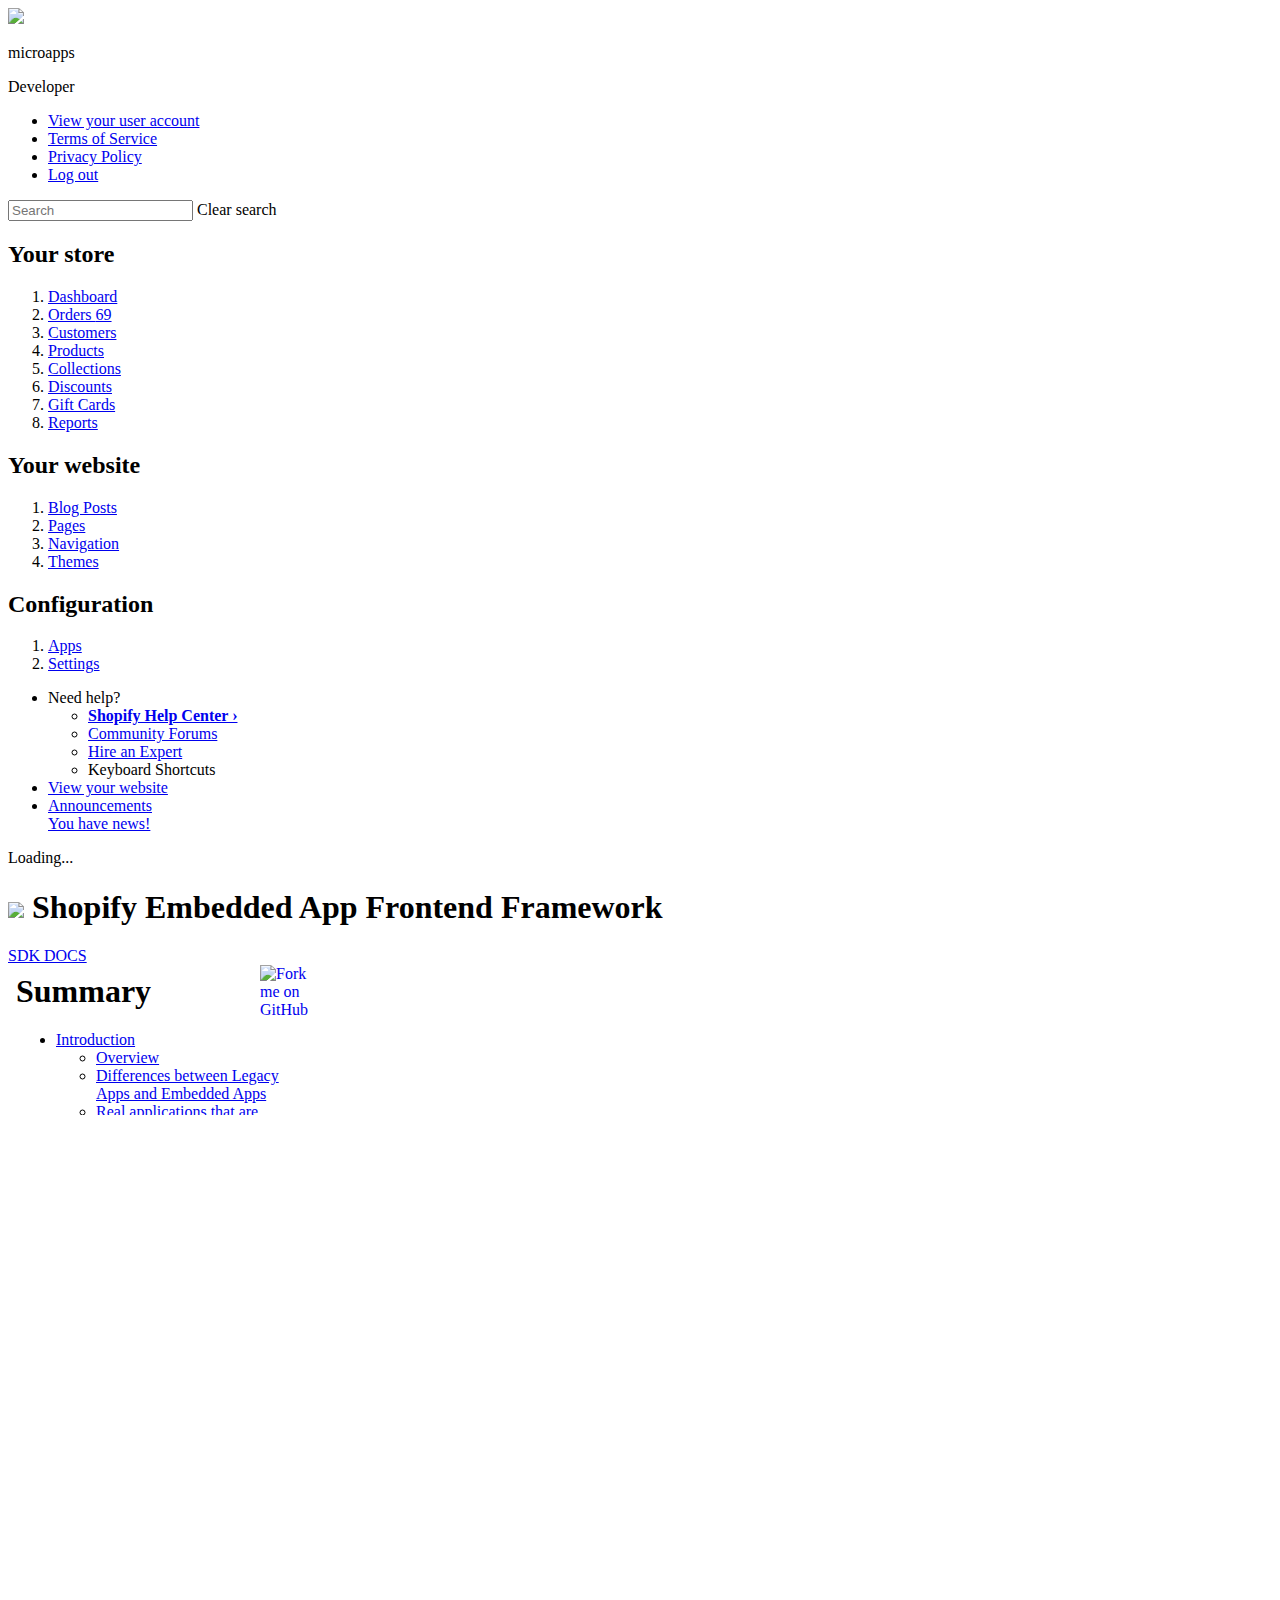
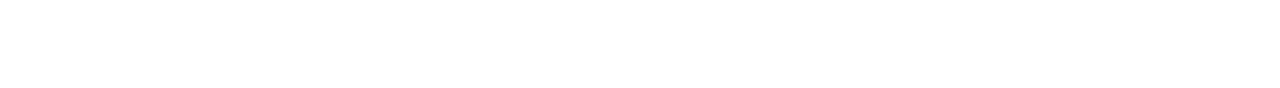
==== index.html @ cbcd212d "Make this url rel no follow + add microapps ref" ====
<!DOCTYPE html>
<!-- saved from url=(0168)https://towne-goldner3330.myshopify.com/admin/apps/fastprice/prices?shop=towne-goldner3330.myshopify.com&timestamp=1415982841&signature=9d02fc09cdeed2cf63cc98cc52d585a7 -->
<html><head><meta http-equiv="Content-Type" content="text/html; charset=UTF-8">

    <!-- Generic meta -->
    <meta name="robots" content="index, follow, all" />
    <meta name="expires" content="never" />
    <meta name="distribution" content="world" />
    <link rel="profile" href="http://gmpg.org/xfn/11" />
    <meta name="copyright" content="Copyright (c) 2008-2015  microapps, S.L." />
    <meta name="Author" content="microapps S.L."/>
    <meta name="Publisher" content="microappss S.L."/>
    <!-- Endof - Generic meta -->

    <!-- Og generic meta -->
    <meta property="og:site_name" content="EASDK - Shopify Embedded App Frontend Framework" />
    <!-- Endof - Og Generic meta  -->

    <!-- Dublin core meta -->
    <meta name="DC.creator" content="microapps" />
    <meta name="DC.type" scheme="DCTERMS.DCMIType" content="Text" />
    <meta name="DC.format" scheme="DCTERMS.IMT" content="text/html" />
    <link rel="schema.DC" href="http://purl.org/dc/elements/1.1/" />
    <link rel="schema.DCTERMS" href="http://purl.org/dc/terms/" />
    <meta name="DC.identifier" scheme="DCTERMS.URI" content="http://seaff.microapps.com/" />
    <meta name="DC.subject" xml:lang="en" content="EASDK - Shopify Embedded App Frontend Framework" />
    <meta name="DC.language" scheme="DCTERMS.URI" content="en" />
    <!-- Endof - Dublin core  -->
    <meta charset="utf-8">
    <title>EASDK - Shopify Embedded App Frontend Framework</title>
    <meta name="apple-mobile-web-app-capable" content="yes">
    <meta name="apple-mobile-web-app-status-bar-style" content="black">
    <link href="http://seaff.microapps.com/images/ico.jpg" rel="shortcut icon" type="image/vnd.microsoft.icon">
    <link rel="apple-touch-startup-image" href="https://cdn.shopify.com/s/assets/mobile-startup-46993e72723b3720f4a8d4e1364575d4.png">
    <link rel="apple-touch-icon-precomposed" sizes="114x114" href="https://cdn.shopify.com/s/assets/apple-touch/icon-114x114-precomposed-bf685d94185ec8616c2d03db05b3f5eb.png">
    <link rel="apple-touch-icon-precomposed" sizes="72x72" href="https://cdn.shopify.com/s/assets/apple-touch/icon-72x72-precomposed-717f9fc981c9ee856f45d97b27280711.png">
    <link rel="apple-touch-icon-precomposed" sizes="57x57" href="https://cdn.shopify.com/s/assets/apple-touch/icon-57x57-precomposed-6b2e3fa5c7e3ffeac086fa1853f2fd38.png">
    <meta name="viewport" content="width=device-width, initial-scale=1.0">

    <meta content="authenticity_token" name="csrf-param">
    <meta content="MKzaEXT0OX5JIIcKEj7BNiAX45uQxciYd5UCOMJ1lDE=" name="csrf-token">

    <link data-turbolinks-track="true" href="https://cdn.shopify.com/s/assets/admin/style-a30b16af39a8144195d489e89d162ac6.css" media="all" rel="stylesheet">
    <link data-turbolinks-track="true" href="https://cdn.shopify.com/s/assets/admin/print-7e95040da21512a810c214750b093ec9.css" media="print" rel="stylesheet">


    <style type="text/css" id="ki-l1z-l4"></style><style type="text/css" id="ki-l1z-lh"></style></head>

<body id="body-content" class="page-api-permissions-show ">

<div id="flash_message" refresh-always="">
    <div id="global-notification" class="js-global-notification separate-layer ">
        <span class="js-global-notification-message "></span>
        <a class="close-notification" bind-event-click="Shopify.Flash.hide()">
            <i class="ico ico-16 ico-close-notification"></i>
        </a>
    </div>
</div>


<div id="tracking_pixel_from_flash" refresh-always="">

</div>




<div id="pos_upgrade_flow" refresh="pos_upgrade_flow">
</div>

<div id="wrapper" class="wrapper">
    <div id="body" class="clearfix">
        <div class="sidebar-top hide-when-printing">

            <section class="account-overview-header-container">
                <a class="account-overview-header" data-dropdown="~ .dropdown">
                    <img src="http://seaff.microapps.com/index_files/7a70a8f1e7add37d7f572ee7b4227e48.jpg" class="ico ico-header-gravatar">
                    <div class="account-overview-user-details" onclick="javascript:window.open('http://www.microapps.com')">
                        <p class="account-overview-shop-name">microapps</p>
                        <p class="account-overview-user-name">
                            Developer
                            <i class="ico ico-16 ico-disclosure account-overview-name-disclosure"></i>
                        </p>
                    </div>
                </a>
                <div class="dropdown left-aligned sl">
                    <ul>

                        <li class="break"><a href="#">View your user account</a></li>

                        <li><a href="#" target="_blank">Terms of Service</a></li>


                        <li class="break"><a href="#" target="_blank">Privacy Policy</a></li>

                        <li><a href="#">Log out</a></li>
                    </ul>
                </div>
            </section>

            <section define="{globalSearch: new Shopify.GlobalSearch(this, &#39;&#39;)}" context="globalSearch">
                <div id="global-dropdown-element" class="dropdown-container global-search" bind-class="{&#39;is-active&#39;: hasResults, &#39;is-loading&#39;: isLoading}">
                    <i class="ico ico-16-svg ico-loading-circle global-search-loading animate animate-rotate hide" bind-show="isLoading"></i>
                    <input type="text" id="global-search-input" class="global-search-input " placeholder="Search" bind-event-keydown="onSearchInputKeydown(event)" value="">
                    <label class="global-search-label" for="global-search-input">
                        <i class="next-icon next-icon--16 next-icon--sidebar next-icon--sidebar-search global-search-icon"></i>
                    </label>
                    <a class="global-search-input-clear hide" bind-event-click="clearResults(true)" bind-class="{hide: !showCloseButton &amp;&amp; (!hasResults || isLoading) }">Clear search</a>
                    <div class="dropdown left-aligned sl" bind-class="{&#39;is-visible&#39;: hasResults}">

                    </div>
                </div>
            </section>

        </div>

        <div id="sidebar" refresh="sidebar">
            <nav class="nav-admin is-active">
                <h2 class="sidebar-heading">Your store</h2>
                <ol class="main-nav unstyled">
                    <li class=" ">
                        <a class="sidebar-link dashboard" href="#">
                            <i class="next-icon next-icon--16 next-icon--sidebar next-icon--sidebar-dashboard "></i>Dashboard
                        </a>      </li>
                    <li class=" " id="nav-admin-orders-refresh" always-refresh="">
                        <a class="sidebar-link orders" href="#">
                            <i class="next-icon next-icon--16 next-icon--sidebar next-icon--sidebar-orders"></i>Orders
                            <span title="Open orders" class="main-nav-count" id="open-order-count">69</span>
                        </a>      </li>
                    <li class=" ">
                        <a class="sidebar-link customers" href="#">
                            <i class="next-icon next-icon--16 next-icon--sidebar next-icon--sidebar-customers"></i>Customers
                        </a>      </li>
                    <li class=" ">
                        <a class="sidebar-link products" href="#">
                            <i class="next-icon next-icon--16 next-icon--sidebar next-icon--sidebar-products"></i>Products
                        </a>      </li>
                    <li class=" ">
                        <a class="sidebar-link collections" href="#">
                            <i class="next-icon next-icon--16 next-icon--sidebar next-icon--sidebar-collections"></i>Collections
                        </a>      </li>
                    <li class=" ">
                        <a class="sidebar-link discounts" href="#">
                            <i class="next-icon next-icon--16 next-icon--sidebar next-icon--sidebar-discounts"></i>Discounts
                        </a>      </li>
                    <li class=" ">
                        <a class="sidebar-link gift-cards" href="#">
                            <i class="next-icon next-icon--16 next-icon--sidebar next-icon--sidebar-giftcards"></i>Gift Cards
                        </a>      </li>
                    <li class=" ">
                        <a class="sidebar-link reports" href="#">
                            <i class="next-icon next-icon--16 next-icon--sidebar next-icon--sidebar-reports"></i>Reports
                        </a>      </li>
                </ol>
                <h2 class="sidebar-heading">Your website</h2>
                <ol class="main-nav unstyled">
                    <li class=" ">
                        <a class="sidebar-link blogs" href="#">
                            <i class="next-icon next-icon--16 next-icon--sidebar next-icon--sidebar-blogs"></i>Blog Posts
                        </a>        </li>
                    <li class=" ">
                        <a class="sidebar-link pages" href="#">
                            <i class="next-icon next-icon--16 next-icon--sidebar next-icon--sidebar-pages"></i>Pages
                        </a>        </li>
                    <li class=" ">
                        <a class="sidebar-link links" href="#">
                            <i class="next-icon next-icon--16 next-icon--sidebar next-icon--sidebar-navigation"></i>Navigation
                        </a>        </li>
                    <li class="themes">
                        <a class="sidebar-link themes" href="#">
                            <i class="next-icon next-icon--16 next-icon--sidebar next-icon--sidebar-themes"></i>Themes
                        </a>        </li>
                </ol>
                <h2 class="sidebar-heading">Configuration</h2>
                <ol class="main-nav unstyled">
                    <li class="apps selected ">
                        <a class="sidebar-link apps" href="#">
                            <i class="next-icon next-icon--16 next-icon--sidebar next-icon--sidebar-apps"></i>Apps
                        </a>      </li>
                    <li class="settings ">
                        <a class="sidebar-link settings" href="#">
                            <i class="next-icon next-icon--16 next-icon--sidebar next-icon--sidebar-settings"></i>Settings
                        </a>    </li>
                </ol>
            </nav>


            <nav class="nav-bottom">
                <ul>
                    <li class="nav-bottom-link-container">
                        <a class="nav-bottom-link tooltip tooltip-top tooltip-left-align" track-click="{action: &#39;Click Need Help from Profile&#39;, category: &#39;Need Help&#39;}" data-dropdown="~ .dropdown">
                            <div class="tooltip-container tooltip-sidebar-need-help">
                                <span class="tooltip-label">Need help?</span>
                            </div>
                            <i class="next-icon next-icon--20 next-icon--help-slate-lightest"></i>
                        </a>
                        <div class="dropdown left-aligned sl">
                            <ul>
                                <li>
                                    <a href="#" target="_blank" track-click="{action: &#39;Help Center (Manual)&#39;, category: &#39;Need Help&#39;}">
                                        <strong>Shopify Help Center ›</strong>
                                    </a>
                                </li>
                                <li>
                                    <a href="#" target="_blank" track-click="{action: &#39;Shopify Forums&#39;, category: &#39;Need Help&#39;}">Community Forums</a>
                                </li>
                                <li>
                                    <a href="#" target="_blank" track-click="{action: &#39;Hire Shopify Expert&#39;, category: &#39;Need Help&#39;}">Hire an Expert</a>
                                </li>
                                <li>

                                    <a bind-event-click="keyboardShortcuts.show()">
                                        Keyboard Shortcuts
                                    </a>
                                </li>
                            </ul>
                        </div>
                    </li>
                    <li class="nav-bottom-link-container">
                        <a class="nav-bottom-link tooltip tooltip-top" href="#" target="shopify_storeview" track-click="{category: &#39;View your website&#39;, action: &#39;Nav footer&#39;}">
                            <div class="tooltip-container">
                                <span class="tooltip-label">View your website</span>
                            </div>
                            <i class="next-icon next-icon--20 next-icon--website-slate-lightest"></i>
                        </a>    </li>
                    <li class="nav-bottom-link-container" id="unviewed_announcements">
                        <a class="nav-bottom-link tooltip tooltip-top tooltip-right-align" href="#">
                            <div class="tooltip-container tooltip-sidebar-announcements">
                                <span class="tooltip-label">Announcements</span>
                            </div>

                            <i class="next-icon next-icon--20 next-icon--notifications-blue" title="You have news!"></i>

                            <div id="feature_announcement_dropdown" class="dropdown dropdown-padded">
                                <div class="dropdown-body tc">
                                    <label class="s-none">You have news!</label>
                                </div>
                            </div>
                        </a>    </li>
                </ul>
            </nav>

        </div>

        <div id="content" class="viewing-embedded-app" style="height: 831px;">
            <div id="loading-header">
                <div class="header-row">
                    <div class="span24">
                        <header>
                            <span class="tag"><span class="tag-loader">Loading...</span></span>
                        </header>
                    </div>
                </div>
            </div>

            <section>

                <div class="page embedded-app-view" context="app.host">
                    <div class="header-row">
                        <div class="span24">
                            <header class="js-app-header">
                                <h1 class="header-main">
            <span class="js-icon">
  <img src="http://seaff.microapps.com/image/seaff.png" class="ico integrated-app-icon">
</span>

            <span class="js-name">
  Shopify Embedded App Frontend Framework
</span>
                                    <span class="js-breadcrumb breadcrumb"></span>
                                    <span class="js-title"></span>
                                </h1>
                                <div class="header-right">
                                    <div class="js-pagination"></div>
                                    <div class="js-buttons">

  <span>

      <a href="http://docs.shopify.com/embedded-app-sdk?ref=microapps" target="_blank" rel="nofollow" class="btn">SDK DOCS</a>

  </span>
                                    </div>
                                </div>
                            </header>
                        </div>
                    </div>

                    <iframe class="app-iframe app-iframe--admin" frameborder="0" name="app-iframe" src="docs.html" style="display: block; height: calc(100% + 67px);"></iframe>
                </div>

                <div class="hide" define="{resourcePicker: new Shopify.SingleSelectResourcePicker(this, &#39;resource[id]&#39;)}">
                    <input type="hidden" name="resource[id]">
                    <a class="modal_source" define="{productPickerModal: new Shopify.Modal(this)}" href="#" id="productPicker" style="display: none" type="text/html"></a>
                </div>
            </section>
        </div>
    </div>
</div>

<div id="modal_container" refresh="modal" class="modal"></div>
<div id="modal_backdrop" refresh="modal" class="modal-bg"></div>
<div class="aviary-modal-bg"><div class="aviary-modal"></div></div>
<!-- Only pixels that need to see the url all other should go inside the iframe -->
</body></html>
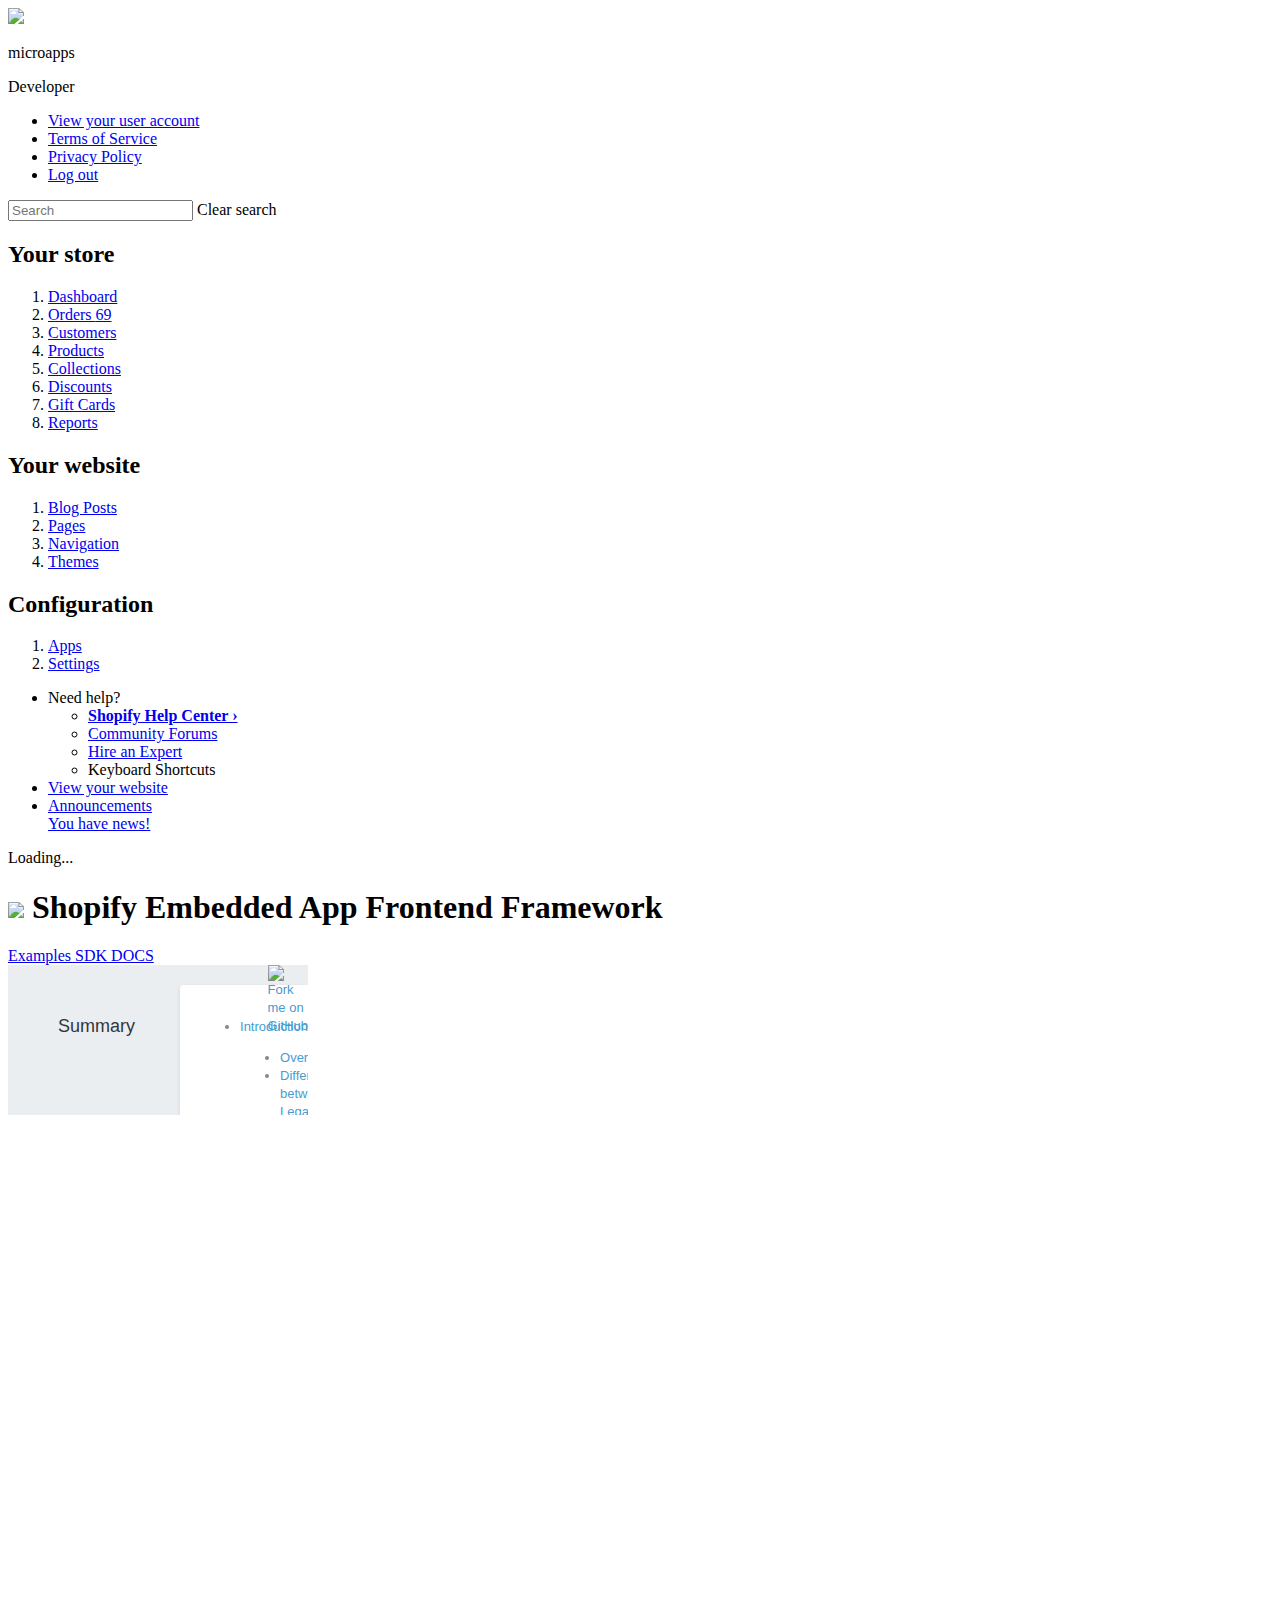
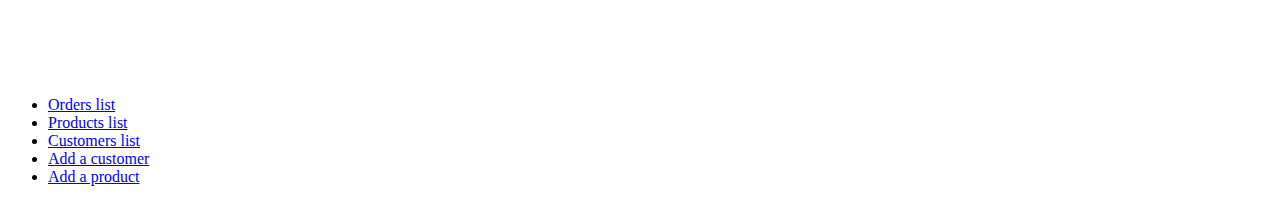
==== commit 7a3c4de5: "Merge pull request #94 from jcarratala/master" ====
--- a/index.html
+++ b/index.html
@@ -28,6 +28,7 @@
     <!-- Endof - Dublin core  -->
     <meta charset="utf-8">
     <title>EASDK - Shopify Embedded App Frontend Framework</title>
+    <meta name="description" content="Official Shopify Embedded App Frontend Framework. Start developing your Shopify app now with the best Frontend Framework. Free download!">
     <meta name="apple-mobile-web-app-capable" content="yes">
     <meta name="apple-mobile-web-app-status-bar-style" content="black">
     <link href="http://seaff.microapps.com/images/ico.jpg" rel="shortcut icon" type="image/vnd.microsoft.icon">
@@ -42,6 +43,10 @@
 
     <link data-turbolinks-track="true" href="https://cdn.shopify.com/s/assets/admin/style-a30b16af39a8144195d489e89d162ac6.css" media="all" rel="stylesheet">
     <link data-turbolinks-track="true" href="https://cdn.shopify.com/s/assets/admin/print-7e95040da21512a810c214750b093ec9.css" media="print" rel="stylesheet">
+    
+    <script src="https://ajax.googleapis.com/ajax/libs/jquery/1.11.3/jquery.min.js"></script>
+    <link data-turbolinks-track="true" href="css/seaff-dropdown.css" rel="stylesheet">
+    <script type="text/javascript" src="js/jquery-dropdown.js"></script>
 
 
     <style type="text/css" id="ki-l1z-l4"></style><style type="text/css" id="ki-l1z-lh"></style></head>
@@ -273,6 +278,15 @@
                                 <div class="header-right">
                                     <div class="js-pagination"></div>
                                     <div class="js-buttons">
+                                        
+                                        <span>
+                                            <a id="btn-docs" href="#" class="btn" style="display:none;">SEAFF DOCS</a>
+                                        </span>
+                                        
+                                        <span>
+                                            <a href="#" data-jq-dropdown="#jq-dropdown-1" class="btn">
+                                                Examples <i class="ico ico-16 ico-disclosure"></i></a>
+                                        </span>
 
   <span>
 
@@ -285,7 +299,18 @@
                         </div>
                     </div>
 
-                    <iframe class="app-iframe app-iframe--admin" frameborder="0" name="app-iframe" src="docs.html" style="display: block; height: calc(100% + 67px);"></iframe>
+                    <iframe id="if-docs" class="app-iframe app-iframe--admin" frameborder="0" name="app-iframe" src="docs.html" style="display: block; height: calc(100% + 67px);"></iframe>
+                    
+                    <iframe id="if-orders" class="app-iframe app-iframe--admin" frameborder="0" name="app-iframe" src="examples/orders.html" style="visibility:hidden; display:none; height: calc(100% + 67px);"></iframe>
+                    
+                    <iframe id="if-products" class="app-iframe app-iframe--admin" frameborder="0" name="app-iframe" src="examples/products.html" style="visibility:hidden; display:none; height: calc(100% + 67px);"></iframe>
+                    
+                    <iframe id="if-customers" class="app-iframe app-iframe--admin" frameborder="0" name="app-iframe" src="examples/customers.html" style="visibility:hidden; display:none; height: calc(100% + 67px);"></iframe>
+
+                    <iframe id="if-add-customer" class="app-iframe app-iframe--admin" frameborder="0" name="app-iframe" src="examples/add-customer.html" style="visibility:hidden; display:none; height: calc(100% + 67px);"></iframe>
+
+                    <iframe id="if-add-product" class="app-iframe app-iframe--admin" frameborder="0" name="app-iframe" src="examples/add-product.html" style="visibility:hidden; display:none; height: calc(100% + 67px);"></iframe>
+                    
                 </div>
 
                 <div class="hide" define="{resourcePicker: new Shopify.SingleSelectResourcePicker(this, &#39;resource[id]&#39;)}">
@@ -301,4 +326,72 @@
 <div id="modal_backdrop" refresh="modal" class="modal-bg"></div>
 <div class="aviary-modal-bg"><div class="aviary-modal"></div></div>
 <!-- Only pixels that need to see the url all other should go inside the iframe -->
-</body></html>
+    
+    <div id="jq-dropdown-1" class="jq-dropdown jq-dropdown-tip">
+        <ul class="jq-dropdown-menu">
+            <li><a id="jqd-orders" href="#">Orders list</a></li>
+            <li><a id="jqd-products" href="#">Products list</a></li>
+            <li><a id="jqd-customers" href="#">Customers list</a></li>
+            <li><a id="jqd-add-customer" href="#">Add a customer</a></li>
+            <li><a id="jqd-add-product" href="#">Add a product</a></li>
+        </ul>
+    </div>
+    
+    
+    <script type="text/javascript">
+        
+        function hideIframe(iframe) {
+            $(iframe).css('display', 'none').css('visibility', 'hidden');
+        }
+        
+        function showIframe(iframe) {
+            $(iframe).css('display', 'block').css('visibility', 'visible');
+        }
+        
+        function hideDocsBtn() {
+            $('#btn-docs').css('display', 'none');
+        }
+        
+        function showDocsBtn() {
+            $('#btn-docs').css('display', 'inline-block');
+        }
+        
+        $('#jqd-orders').on('click', function() {
+            hideIframe($('iframe'));
+            showIframe($('#if-orders'));
+            showDocsBtn();            
+        });
+        
+        $('#jqd-products').on('click', function() {
+            hideIframe($('iframe'));
+            showIframe($('#if-products'));
+            showDocsBtn();
+        });
+        
+        $('#jqd-customers').on('click', function() {
+            hideIframe($('iframe'));
+            showIframe($('#if-customers'));
+            showDocsBtn();
+        });
+
+        $('#jqd-add-customer').on('click', function() {
+            hideIframe($('iframe'));
+            showIframe($('#if-add-customer'));
+            showDocsBtn();
+        });
+
+        $('#jqd-add-product').on('click', function() {
+            hideIframe($('iframe'));
+            showIframe($('#if-add-product'));
+            showDocsBtn();
+        });
+        
+        $('#btn-docs').on('click', function() {
+            hideIframe($('iframe'));
+            showIframe($('#if-docs'));
+            hideDocsBtn();
+        });
+        
+    </script>
+    
+</body></html>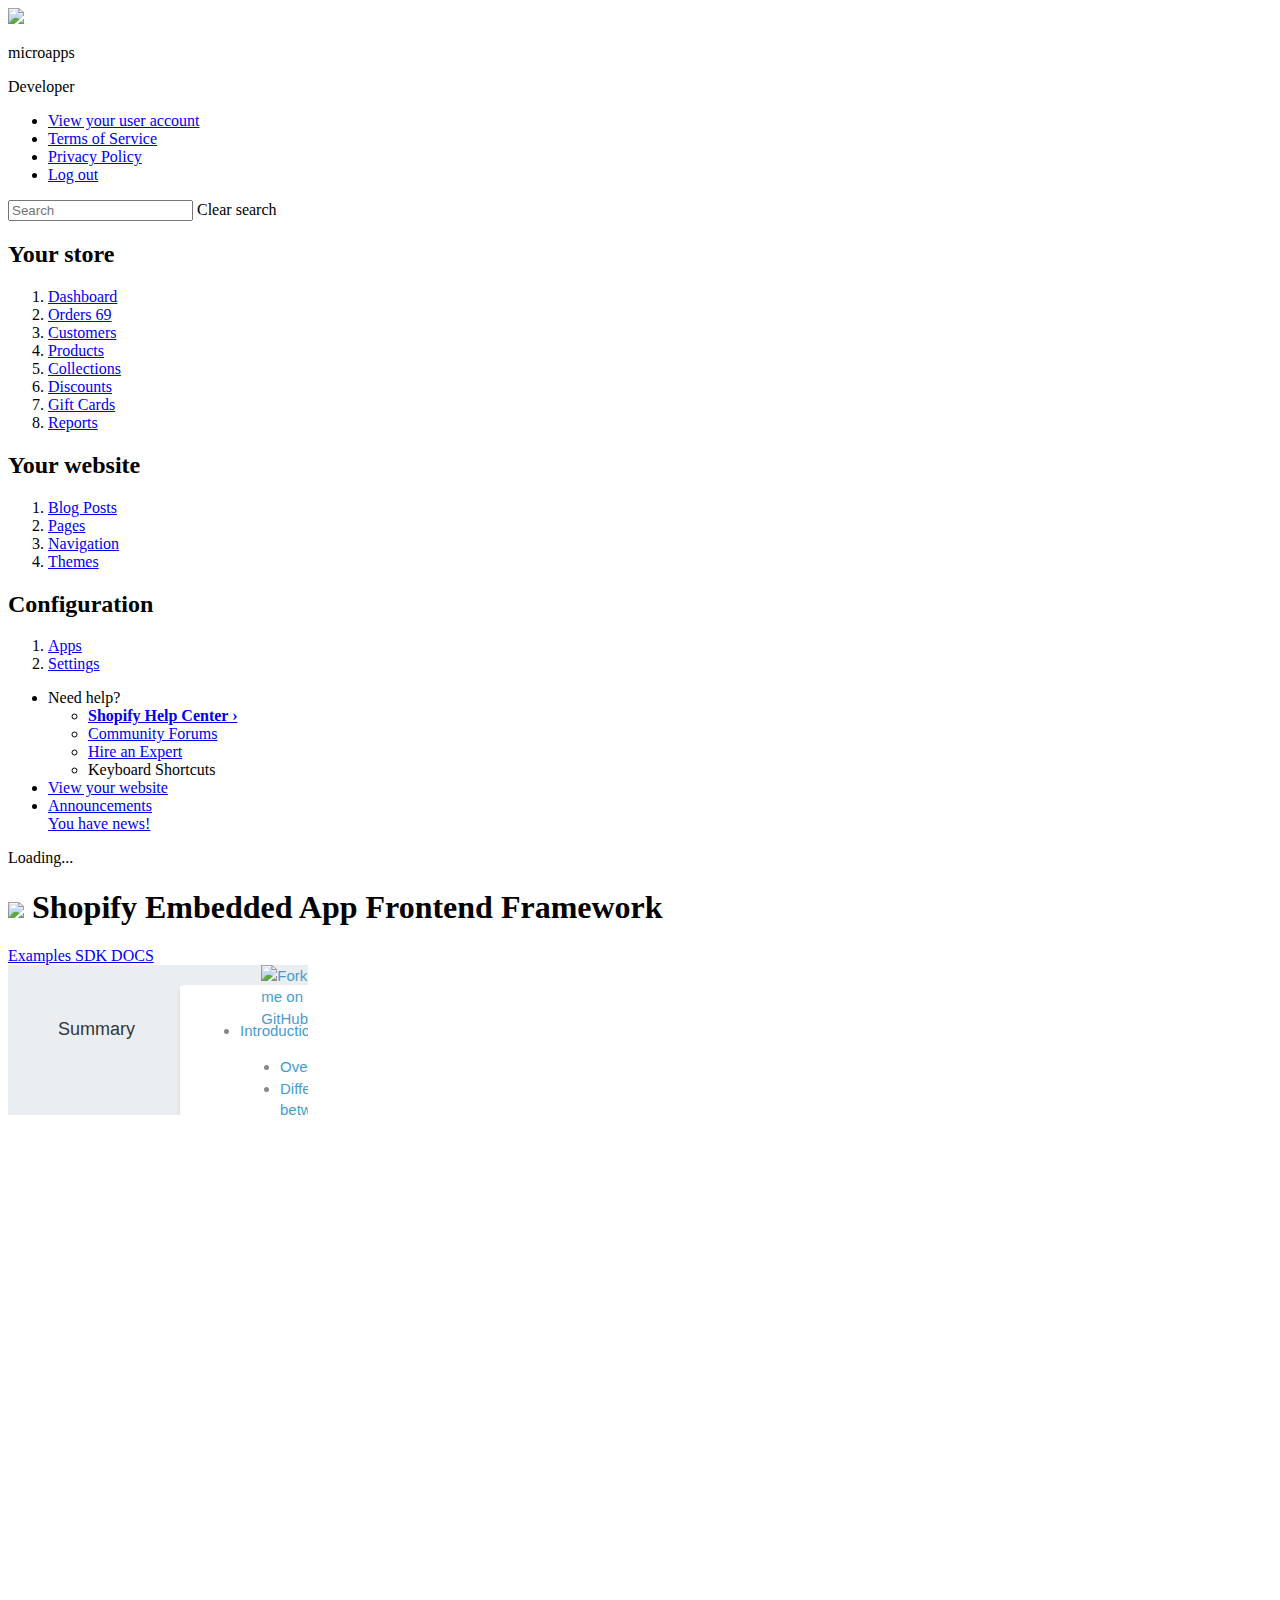
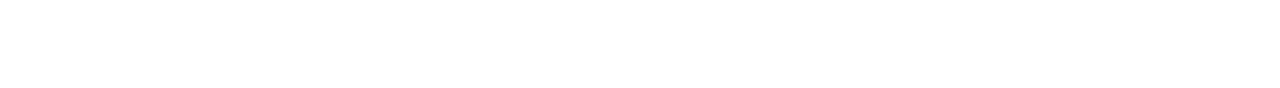
==== commit 64e361e8: "Merge 45ad7f12f4dbcd79b40217b5af75df5165244411 into 44642c65700e97d8bfb6b87d562fd5006da0d2f4" ====
--- a/index.html
+++ b/index.html
@@ -7,7 +7,8 @@
     <meta name="expires" content="never" />
     <meta name="distribution" content="world" />
     <link rel="profile" href="http://gmpg.org/xfn/11" />
-    <meta name="copyright" content="Copyright (c) 2008-2015  microapps, S.L." />
+    <meta name="copyright" content="Copyright (c) 2008-2016s
+    microapps, S.L." />
     <meta name="Author" content="microapps S.L."/>
     <meta name="Publisher" content="microappss S.L."/>
     <!-- Endof - Generic meta -->
@@ -41,9 +42,10 @@
     <meta content="authenticity_token" name="csrf-param">
     <meta content="MKzaEXT0OX5JIIcKEj7BNiAX45uQxciYd5UCOMJ1lDE=" name="csrf-token">
 
+    <link href='https://fonts.googleapis.com/css?family=Roboto:400,500,700' rel='stylesheet' type='text/css'>
     <link data-turbolinks-track="true" href="https://cdn.shopify.com/s/assets/admin/style-a30b16af39a8144195d489e89d162ac6.css" media="all" rel="stylesheet">
     <link data-turbolinks-track="true" href="https://cdn.shopify.com/s/assets/admin/print-7e95040da21512a810c214750b093ec9.css" media="print" rel="stylesheet">
-    
+
     <script src="https://ajax.googleapis.com/ajax/libs/jquery/1.11.3/jquery.min.js"></script>
     <link data-turbolinks-track="true" href="css/seaff-dropdown.css" rel="stylesheet">
     <script type="text/javascript" src="js/jquery-dropdown.js"></script>
@@ -278,11 +280,11 @@
                                 <div class="header-right">
                                     <div class="js-pagination"></div>
                                     <div class="js-buttons">
-                                        
+
                                         <span>
                                             <a id="btn-docs" href="#" class="btn" style="display:none;">SEAFF DOCS</a>
                                         </span>
-                                        
+
                                         <span>
                                             <a href="#" data-jq-dropdown="#jq-dropdown-1" class="btn">
                                                 Examples <i class="ico ico-16 ico-disclosure"></i></a>
@@ -300,17 +302,21 @@
                     </div>
 
                     <iframe id="if-docs" class="app-iframe app-iframe--admin" frameborder="0" name="app-iframe" src="docs.html" style="display: block; height: calc(100% + 67px);"></iframe>
-                    
+
                     <iframe id="if-orders" class="app-iframe app-iframe--admin" frameborder="0" name="app-iframe" src="examples/orders.html" style="visibility:hidden; display:none; height: calc(100% + 67px);"></iframe>
-                    
+
                     <iframe id="if-products" class="app-iframe app-iframe--admin" frameborder="0" name="app-iframe" src="examples/products.html" style="visibility:hidden; display:none; height: calc(100% + 67px);"></iframe>
-                    
+
                     <iframe id="if-customers" class="app-iframe app-iframe--admin" frameborder="0" name="app-iframe" src="examples/customers.html" style="visibility:hidden; display:none; height: calc(100% + 67px);"></iframe>
 
                     <iframe id="if-add-customer" class="app-iframe app-iframe--admin" frameborder="0" name="app-iframe" src="examples/add-customer.html" style="visibility:hidden; display:none; height: calc(100% + 67px);"></iframe>
 
                     <iframe id="if-add-product" class="app-iframe app-iframe--admin" frameborder="0" name="app-iframe" src="examples/add-product.html" style="visibility:hidden; display:none; height: calc(100% + 67px);"></iframe>
-                    
+
+                    <iframe id="if-ws-customers" class="app-iframe app-iframe--admin" frameborder="0" name="app-iframe" src="examples/wholesaler-customers-view.html" style="visibility:hidden; display:none; height: calc(100% + 67px);"></iframe>
+
+                    <iframe id="if-ws-products" class="app-iframe app-iframe--admin" frameborder="0" name="app-iframe" src="examples/wholesaler-products-view.html" style="visibility:hidden; display:none; height: calc(100% + 67px);"></iframe>
+
                 </div>
 
                 <div class="hide" define="{resourcePicker: new Shopify.SingleSelectResourcePicker(this, &#39;resource[id]&#39;)}">
@@ -326,7 +332,7 @@
 <div id="modal_backdrop" refresh="modal" class="modal-bg"></div>
 <div class="aviary-modal-bg"><div class="aviary-modal"></div></div>
 <!-- Only pixels that need to see the url all other should go inside the iframe -->
-    
+
     <div id="jq-dropdown-1" class="jq-dropdown jq-dropdown-tip">
         <ul class="jq-dropdown-menu">
             <li><a id="jqd-orders" href="#">Orders list</a></li>
@@ -334,40 +340,42 @@
             <li><a id="jqd-customers" href="#">Customers list</a></li>
             <li><a id="jqd-add-customer" href="#">Add a customer</a></li>
             <li><a id="jqd-add-product" href="#">Add a product</a></li>
+            <li><a id="jqd-ws-customers" href="#">WS customers view</a></li>
+            <li><a id="jqd-ws-products" href="#">WS products view</a></li>
         </ul>
     </div>
-    
-    
+
+
     <script type="text/javascript">
-        
+
         function hideIframe(iframe) {
             $(iframe).css('display', 'none').css('visibility', 'hidden');
         }
-        
+
         function showIframe(iframe) {
             $(iframe).css('display', 'block').css('visibility', 'visible');
         }
-        
+
         function hideDocsBtn() {
             $('#btn-docs').css('display', 'none');
         }
-        
+
         function showDocsBtn() {
             $('#btn-docs').css('display', 'inline-block');
         }
-        
+
         $('#jqd-orders').on('click', function() {
             hideIframe($('iframe'));
             showIframe($('#if-orders'));
-            showDocsBtn();            
-        });
-        
+            showDocsBtn();
+        });
+
         $('#jqd-products').on('click', function() {
             hideIframe($('iframe'));
             showIframe($('#if-products'));
             showDocsBtn();
         });
-        
+
         $('#jqd-customers').on('click', function() {
             hideIframe($('iframe'));
             showIframe($('#if-customers'));
@@ -385,13 +393,25 @@
             showIframe($('#if-add-product'));
             showDocsBtn();
         });
-        
+
+        $('#jqd-ws-customers').on('click', function() {
+            hideIframe($('iframe'));
+            showIframe($('#if-ws-customers'));
+            showDocsBtn();
+        });
+
+        $('#jqd-ws-products').on('click', function() {
+            hideIframe($('iframe'));
+            showIframe($('#if-ws-products'));
+            showDocsBtn();
+        });
+
         $('#btn-docs').on('click', function() {
             hideIframe($('iframe'));
             showIframe($('#if-docs'));
             hideDocsBtn();
         });
-        
+
     </script>
-    
-</body></html>+
+</body></html>
--- a/css/seaff-dropdown.css
+++ b/css/seaff-dropdown.css
@@ -0,0 +1,81 @@
+.jq-dropdown {
+    position: absolute;
+    z-index: 1039;
+    display: none;
+}
+.jq-dropdown .jq-dropdown-menu, .jq-dropdown .jq-dropdown-panel {
+    min-width: 160px;
+    max-width: 360px;
+    list-style: none;
+    background: #fff;
+    border: solid 1px #c0c0c0;
+    border-radius: 4px;
+    box-shadow: 0 5px 10px rgba(0, 0, 0, .2);
+    overflow: visible;
+    padding: 4px 0;
+    margin: 0;
+}
+.jq-dropdown .jq-dropdown-panel {
+    padding: 20px;
+}
+.jq-dropdown.jq-dropdown-tip {
+    margin-top: 8px;
+}
+.jq-dropdown.jq-dropdown-tip:before {
+    position: absolute;
+    top: -6px;
+    left: 9px;
+    content: '';
+    border-left: 7px solid transparent;
+    border-right: 7px solid transparent;
+    border-bottom: 7px solid #c0c0c0;
+    display: inline-block;
+}
+.jq-dropdown.jq-dropdown-tip:after {
+    position: absolute;
+    top: -5px;
+    left: 10px;
+    content: '';
+    border-left: 6px solid transparent;
+    border-right: 6px solid transparent;
+    border-bottom: 6px solid #fff;
+    display: inline-block;
+}
+.jq-dropdown.jq-dropdown-tip.jq-dropdown-anchor-right:before {
+    left: auto;
+    right: 9px;
+}
+.jq-dropdown.jq-dropdown-tip.jq-dropdown-anchor-right:after {
+    left: auto;
+    right: 10px;
+}
+.jq-dropdown.jq-dropdown-scroll .jq-dropdown-menu, .jq-dropdown.jq-dropdown-scroll .jq-dropdown-panel {
+    max-height: 180px;
+    overflow: auto;
+}
+.jq-dropdown .jq-dropdown-menu li {
+    list-style: none;
+    padding: 0 0;
+    margin: 0;
+    line-height: 18px;
+}
+.jq-dropdown .jq-dropdown-menu label, .jq-dropdown .jq-dropdown-menu li>a {
+    display: block;
+    color: #479ccf;
+    text-decoration: none;
+    line-height: 18px;
+    padding: 3px 15px;
+    margin: 0;
+    white-space: nowrap;
+}
+.jq-dropdown .jq-dropdown-menu label:hover, .jq-dropdown .jq-dropdown-menu li>a:hover {
+    background-color: #479ccf;
+    color: #fff;
+    cursor: pointer;
+}
+.jq-dropdown .jq-dropdown-menu .jq-dropdown-divider {
+    font-size: 1px;
+    border-top: solid 1px #e5e5e5;
+    padding: 0;
+    margin: 5px 0;
+}